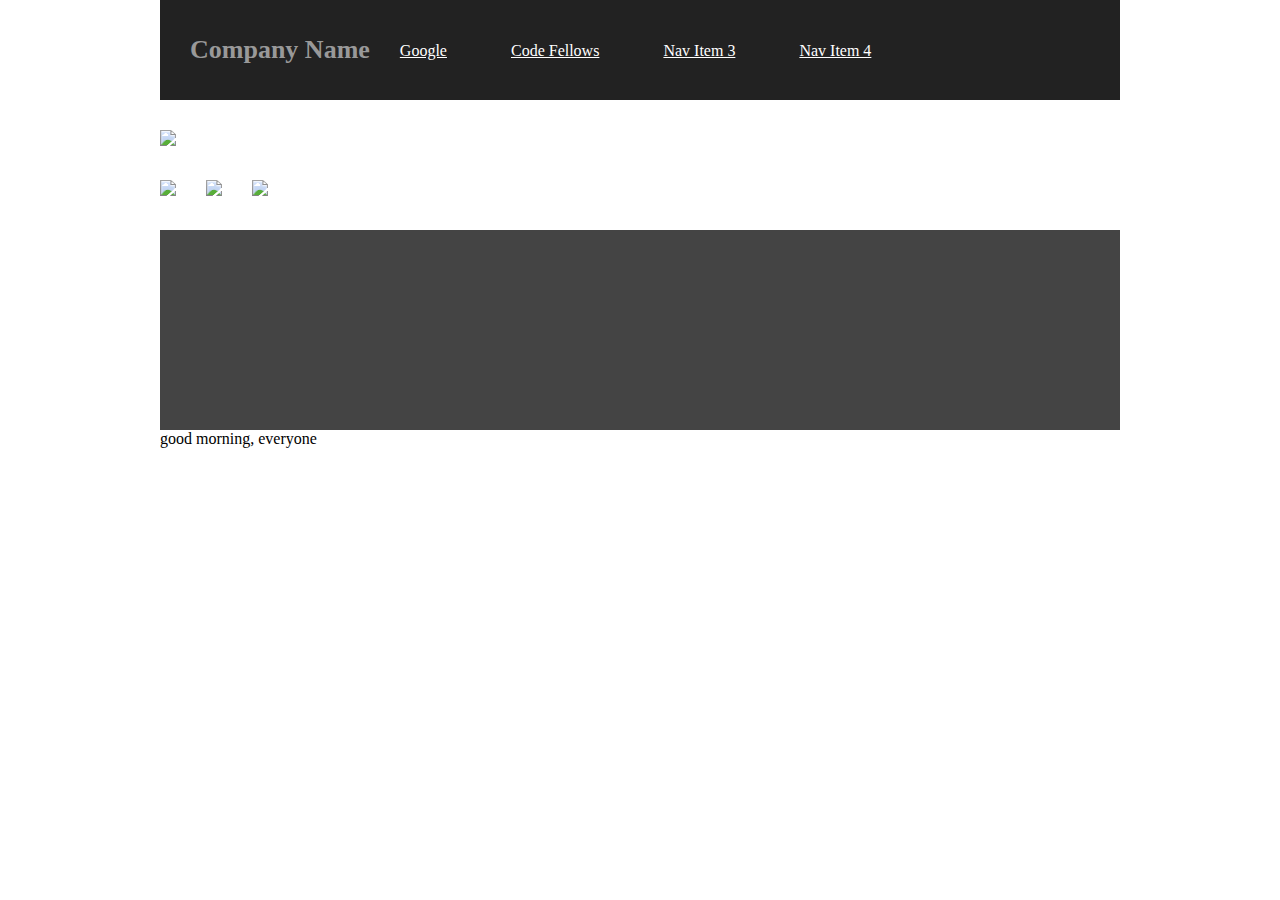
==== class-05/demo/index.html @ a64a11e8 "add demo code folder" ====
<!DOCTYPE html>
<html>
  <head>
    <!-- meta information and dependencies go here -->
    <link rel="stylesheet" href="style.css">
  </head>
  <body>
    <header>
      <h1>Company Name</h1>
      <nav>
        <ul>
          <li><a href="http://www.google.com">Google</a></li>
          <li><a href="http://www.codefellows.com">Code Fellows</a></li>
          <li><a href="#">Nav Item 3</a></li>
          <li><a href="#">Nav Item 4</a></li>
        </ul>
      </nav>
    </header>

    <main>
      <img id="hero" src="http://placehold.it/960x450">

      <ul>
        <li><img src="http://placehold.it/300x200"></li>
        <li><img src="http://placehold.it/300x200"></li>
        <li><img src="http://placehold.it/300x200"></li>
      </ul>
    </main>

    <footer></footer>

    <script src="app.js"></script>
  </body>
</html>
---- class-05/demo/style.css ----
* {
    margin: 0;
    padding: 0;
    font-size: 16px;
    color: black;
  }
  
  body {
    width: 960px;
    margin: 0 auto;
  }
  
  header {
    background: #222;
    height: 100px;
  }
  
  li {
    list-style: none;
  }
  
  header h1 {
    color: #999;
    font-size: 26px;
    float: left;
    margin-left: 30px;
    margin-right: 30px;
    margin-top: 35px;
  }
  
  header a {
    color: white;
  }
  
  nav li {
    display: inline-block;
    margin-right: 60px;
    margin-top: 42px;
  }
  
  #hero {
    margin-top: 30px;
  }
  
  main li {
    float: left;
    margin-top: 30px;
    margin-right: 30px;
    margin-bottom: 30px;
  }
  
  main li:last-child {
    margin-right: 0;
  }
  
  footer {
    clear: both;
    height: 200px;
    background: #444;
  }
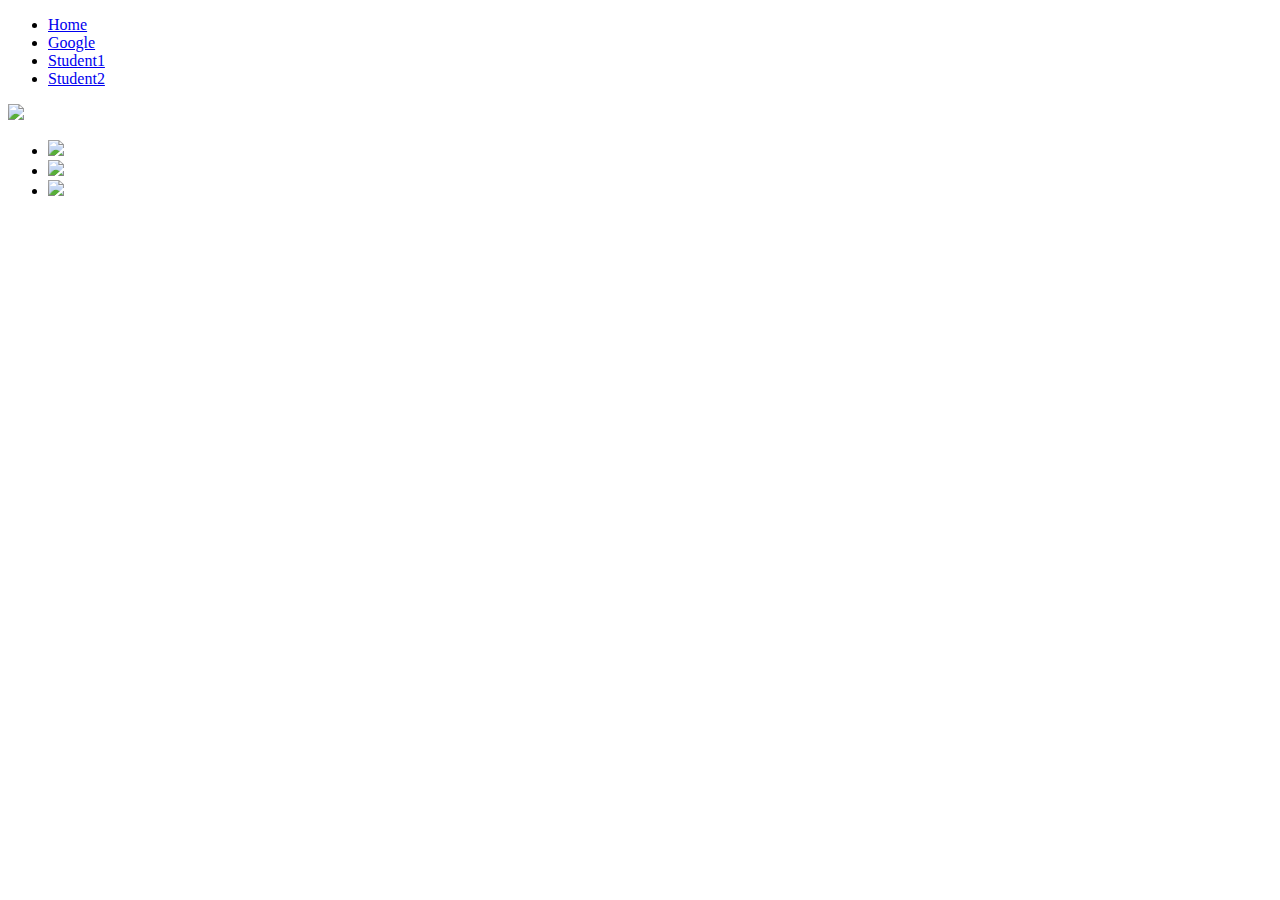
==== commit 35d71804: "add demo html" ====
--- a/class-05/demo/index.html
+++ b/class-05/demo/index.html
@@ -1,34 +1,30 @@
 <!DOCTYPE html>
-<html>
-  <head>
-    <!-- meta information and dependencies go here -->
-    <link rel="stylesheet" href="style.css">
-  </head>
-  <body>
-    <header>
-      <h1>Company Name</h1>
+<head>
+   <meta charset="utf-8">
+   <meta name="description" content="html, demo">
+   <link rel="stylesheet" href="">
+</head>
+<body>
+   <header>
       <nav>
-        <ul>
-          <li><a href="http://www.google.com">Google</a></li>
-          <li><a href="http://www.codefellows.com">Code Fellows</a></li>
-          <li><a href="#">Nav Item 3</a></li>
-          <li><a href="#">Nav Item 4</a></li>
-        </ul>
+         <ul>
+            <li> <a href="index.html">Home</a></li>
+            <li><a href="www.google.com">Google</a></li>
+            <li><a href="gitURL">Student1</a></li>
+            <li><a href="gitURL">Student2</a></li>
+         </ul>
       </nav>
-    </header>
-
-    <main>
-      <img id="hero" src="http://placehold.it/960x450">
-
+   </header>
+   <main>
+      <img src="http://placehold.it/960x450">
       <ul>
-        <li><img src="http://placehold.it/300x200"></li>
-        <li><img src="http://placehold.it/300x200"></li>
-        <li><img src="http://placehold.it/300x200"></li>
+         <li><img src="http://placehold.it/300x200"></li>
+         <li><img src="http://placehold.it/300x200"></li>
+         <li><img src="http://placehold.it/300x200"></li>
       </ul>
-    </main>
-
-    <footer></footer>
-
-    <script src="app.js"></script>
-  </body>
+      <footer>
+      </footer>
+   </main>
+   <!-- <script src="" async defer></script> -->
+</body>
 </html>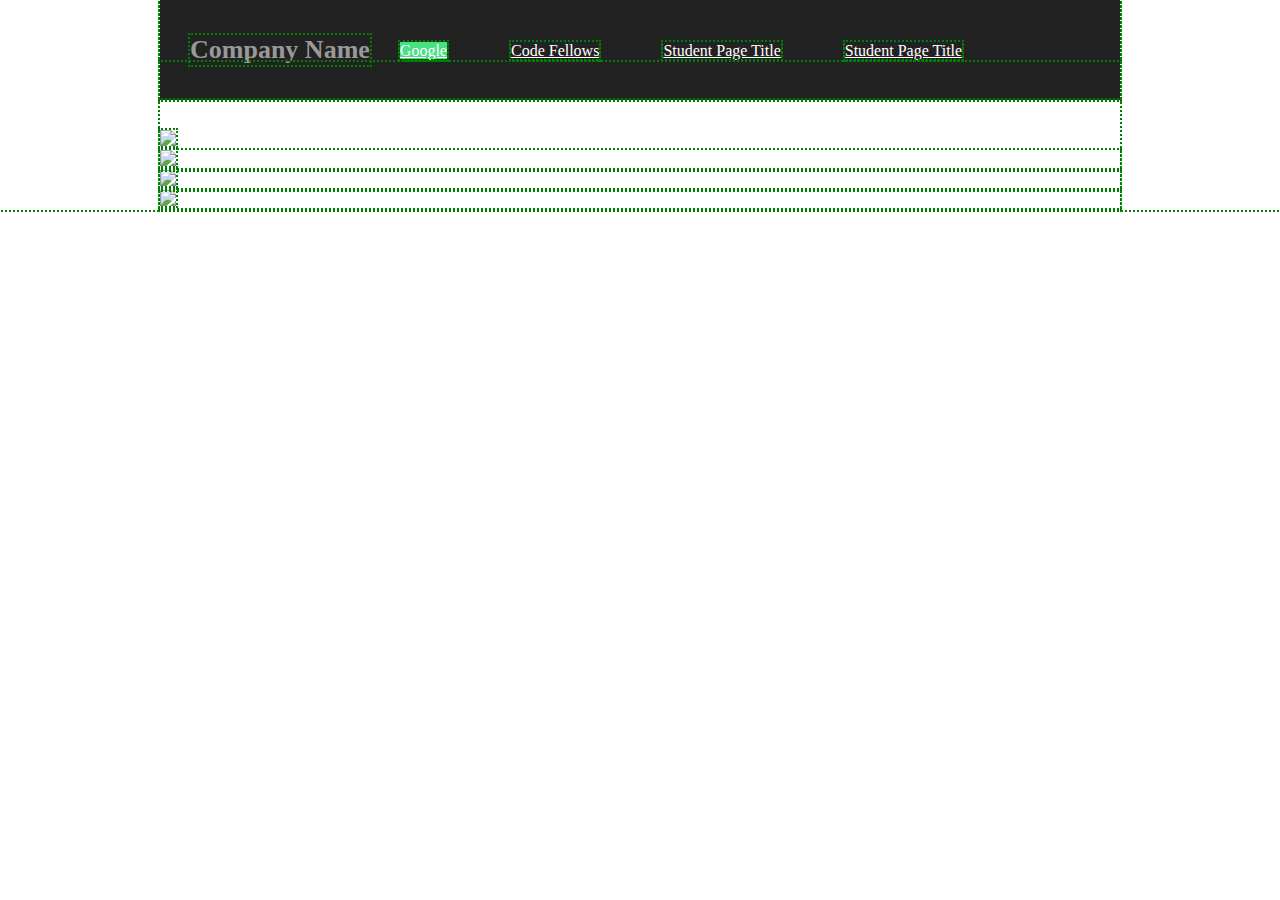
==== commit f36c4a5e: "add demo files" ====
--- a/class-05/demo/index.html
+++ b/class-05/demo/index.html
@@ -1,30 +1,34 @@
 <!DOCTYPE html>
-<head>
-   <meta charset="utf-8">
-   <meta name="description" content="html, demo">
-   <link rel="stylesheet" href="">
-</head>
-<body>
-   <header>
+<html>
+  <head>
+    <!-- meta information and dependencies go here -->
+    <link rel="stylesheet" href="style.css">
+  </head>
+  <body>
+    <header>
+      <h1>Company Name</h1>
       <nav>
-         <ul>
-            <li> <a href="index.html">Home</a></li>
-            <li><a href="www.google.com">Google</a></li>
-            <li><a href="gitURL">Student1</a></li>
-            <li><a href="gitURL">Student2</a></li>
-         </ul>
+        <ul>
+         <li><span style="background-color: rgb(72, 224, 130)"><a href="http://www.google.com">Google</a></span></li>
+          <li><a href="http://www.codefellows.com">Code Fellows</a></li>
+          <li><a href="#">Student Page Title</a></li>
+          <li><a href="#">Student Page Title</a></li>
+        </ul>
       </nav>
-   </header>
-   <main>
-      <img src="http://placehold.it/960x450">
+    </header>
+
+    <main>
+      <img id="hero" src="http://placehold.it/960x450">
+
       <ul>
-         <li><img src="http://placehold.it/300x200"></li>
-         <li><img src="http://placehold.it/300x200"></li>
-         <li><img src="http://placehold.it/300x200"></li>
+        <li><img src="http://placehold.it/300x200"></li>
+        <li><img src="http://placehold.it/300x200"></li>
+        <li><img src="http://placehold.it/300x200"></li>
       </ul>
-      <footer>
-      </footer>
-   </main>
-   <!-- <script src="" async defer></script> -->
-</body>
+    </main>
+
+    <footer></footer>
+
+    <!-- <script src="app.js"></script> -->
+  </body>
 </html>--- a/class-05/demo/style.css
+++ b/class-05/demo/style.css
@@ -0,0 +1,64 @@
+* {
+  outline: 2px dotted green;
+    margin: 0;
+    padding: 0;
+    font-size: 16px;
+    color: black;
+  }
+  
+  body {
+    width: 960px;
+    margin: 0 auto;
+  }
+  
+  header {
+    background: #222;
+    height: 100px;
+  }
+  
+  li {
+    list-style: none;
+  }
+  
+  header h1 {
+    color: #999;
+    font-size: 26px;
+    float: left;
+    margin-left: 30px;
+    margin-right: 30px;
+    margin-top: 35px;
+  }
+  
+  header a {
+    color: white;
+  }
+  
+  nav li {
+    display: inline-block;
+    margin-right: 60px;
+    margin-top: 42px;
+  }
+  
+  #hero {
+    margin-top: 30px;
+  }
+/*   We will do these in class prior to js.
+  main li {
+    float: left;
+    margin-top: 30px;
+    margin-right: 30px;
+    margin-bottom: 30px;
+  }
+  
+  main li:last-child {
+    margin-right: 0;
+  }
+  
+  footer {
+    clear: both;
+    height: 200px;
+    background: #444;
+  }  */
+
+
+      /* This pulls the footer down on the page.  */
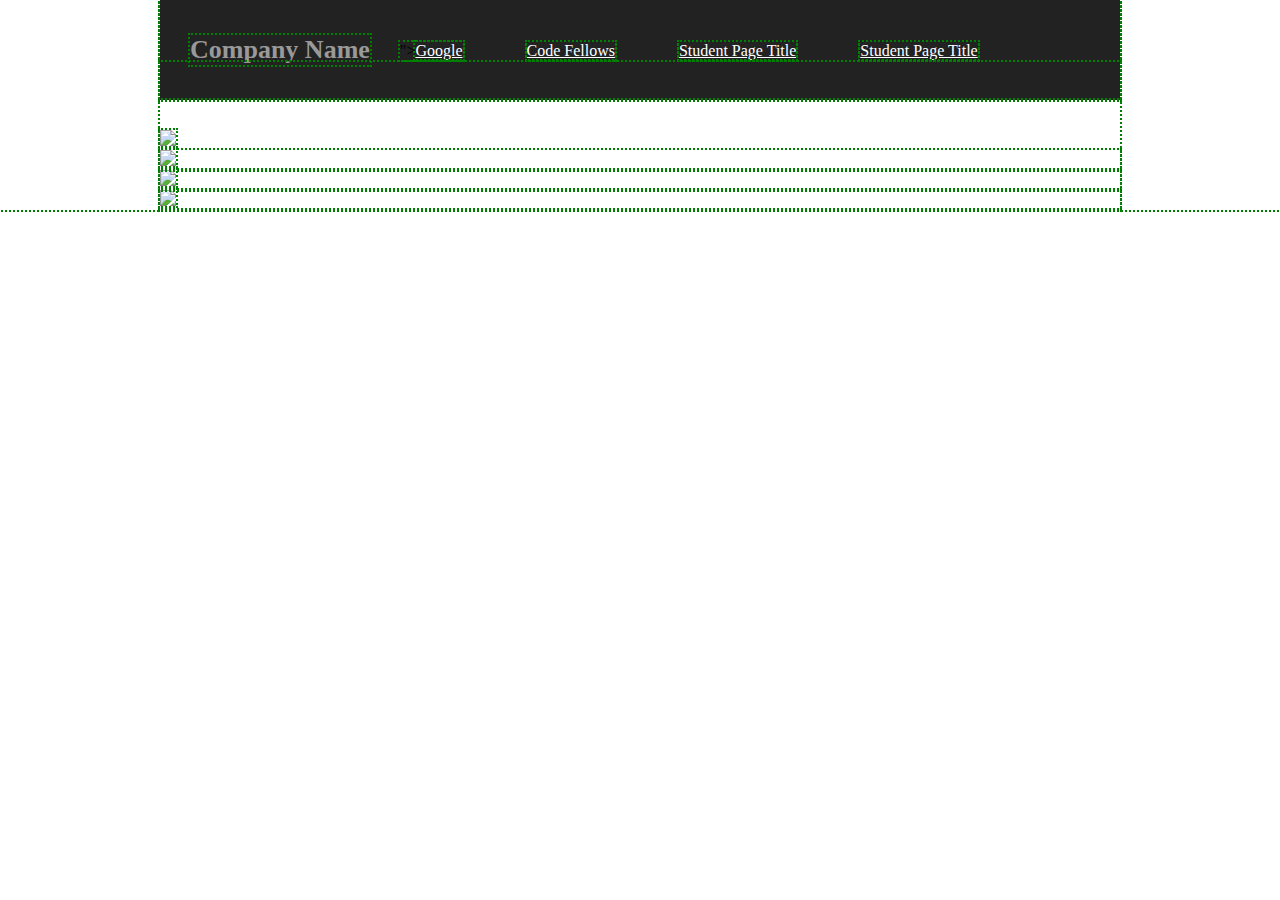
==== commit ea8da26a: "update js scaffolding" ====
--- a/class-05/demo/index.html
+++ b/class-05/demo/index.html
@@ -2,14 +2,14 @@
 <html>
   <head>
     <!-- meta information and dependencies go here -->
-    <link rel="stylesheet" href="style.css">
+    <link rel="stylesheet" href="css/style.css">
   </head>
   <body>
     <header>
       <h1>Company Name</h1>
       <nav>
         <ul>
-         <li><span style="background-color: rgb(72, 224, 130)"><a href="http://www.google.com">Google</a></span></li>
+         <li><!--<span style="background-color: rgb(72, 224, 130)-->"><a href="http://www.google.com">Google</a></span></li>
           <li><a href="http://www.codefellows.com">Code Fellows</a></li>
           <li><a href="#">Student Page Title</a></li>
           <li><a href="#">Student Page Title</a></li>
--- a/class-05/demo/css/style.css
+++ b/class-05/demo/css/style.css
@@ -0,0 +1,64 @@
+* {
+  outline: 2px dotted green;
+    margin: 0;
+    padding: 0;
+    font-size: 16px;
+    color: black;
+  }
+  
+  body {
+    width: 960px;
+    margin: 0 auto;
+  }
+  
+  header {
+    background: #222;
+    height: 100px;
+  }
+  
+  li {
+    list-style: none;
+  }
+  
+  header h1 {
+    color: #999;
+    font-size: 26px;
+    float: left;
+    margin-left: 30px;
+    margin-right: 30px;
+    margin-top: 35px;
+  }
+  
+  header a {
+    color: white;
+  }
+  
+  nav li {
+    display: inline-block;
+    margin-right: 60px;
+    margin-top: 42px;
+  }
+  
+  #hero {
+    margin-top: 30px;
+  }
+/*   We will do these in class prior to js.
+  main li {
+    float: left;
+    margin-top: 30px;
+    margin-right: 30px;
+    margin-bottom: 30px;
+  }
+  
+  main li:last-child {
+    margin-right: 0;
+  }
+  
+  footer {
+    clear: both;
+    height: 200px;
+    background: #444;
+  }  */
+
+
+      /* This pulls the footer down on the page.  */
